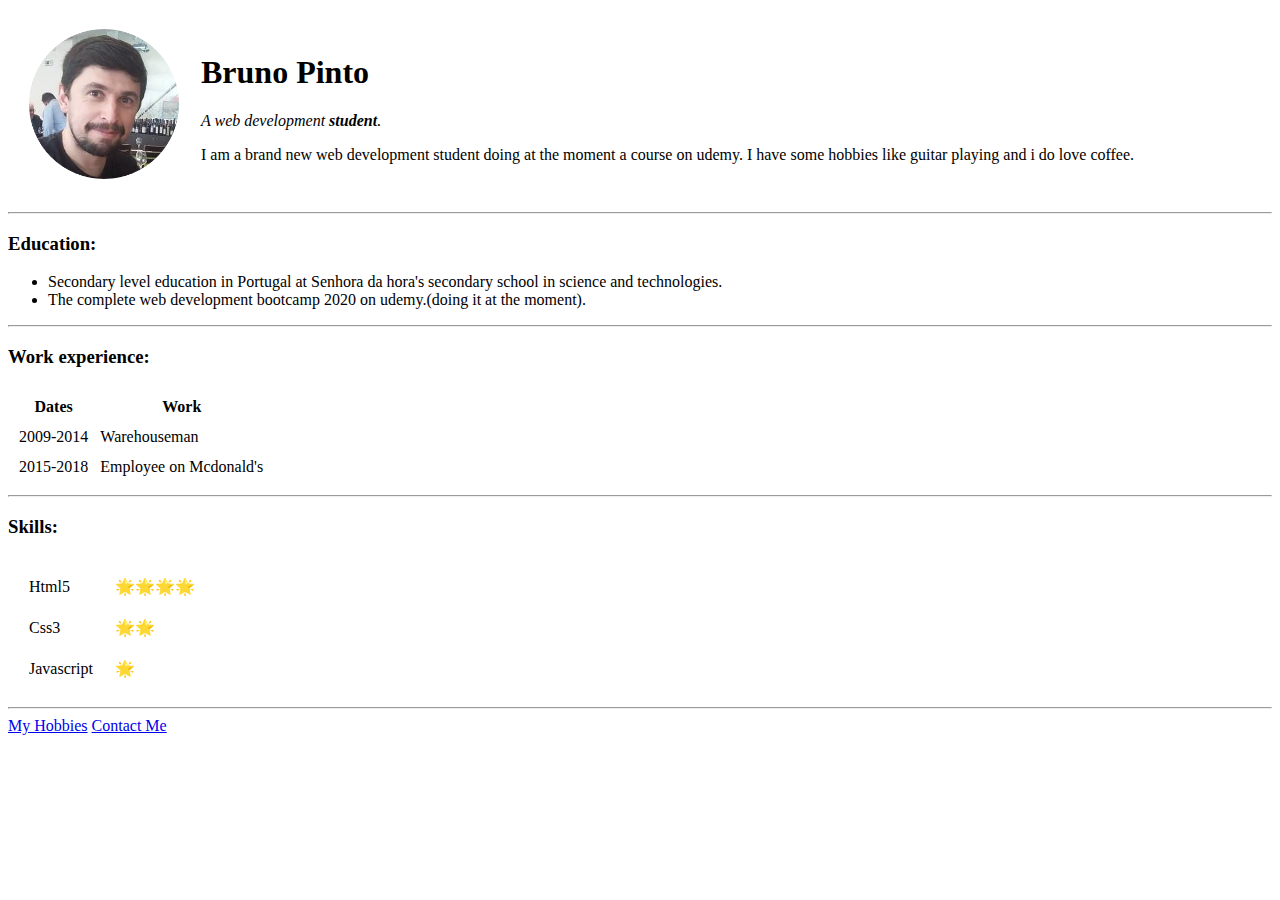
==== index.html @ e8af3a98 "add inicial cv website files" ====
<!DOCTYPE html>
<html>
  <head>
    <meta charset="utf-8">
    <title>👝 Bruno's Personal Site</title>
  </head>
  <body>
    <table cellspacing="20">
      <tr>
        <td><img src="bruno.png" alt="bruno's profile picture" height="150" width="150"></td>
        <td><h1>Bruno Pinto</h1>
        <p><em>A web development <strong>student</strong>.</em></p>
        <p>I am a brand new web development student doing at the moment a course on udemy. I have some hobbies like guitar playing and i do love coffee.</p></td>
      </tr>
    </table>
    <hr>
    <h3>Education:</h3>
    <ul>
      <li>Secondary level education in Portugal at Senhora da hora's secondary school in science and technologies.</li>
      <li>The complete web development bootcamp 2020 on udemy.(doing it at the moment).</li>
    </ul>
    <hr>
    <h3>Work experience:</h3>
    <table cellspacing="10">
      <thead>
        <tr>
          <th>Dates</th>
          <th>Work</th>
        </tr>
      </thead>
      <tbody>
        <tr>
          <td>2009-2014</td>
          <td>Warehouseman</td>
        </tr>
        <tr>
          <td>2015-2018</td>
          <td>Employee on Mcdonald's</td>
        </tr>
      </tbody>
    </table>
    <hr>
    <h3>Skills:</h3>
    <table cellspacing="20">
      <tr>
        <td>Html5</td>
        <td>🌟🌟🌟🌟</td>
      </tr>
      <tr>
        <td>Css3</td>
        <td>🌟🌟</td>
      </tr>
      <tr>
        <td>Javascript</td>
        <td>🌟</td>
      </tr>
    </table>
    <hr>
    <a href="hobbies.html">My Hobbies</a>
    <a href="contact-me.html">Contact Me</a>
  </body>
</html>
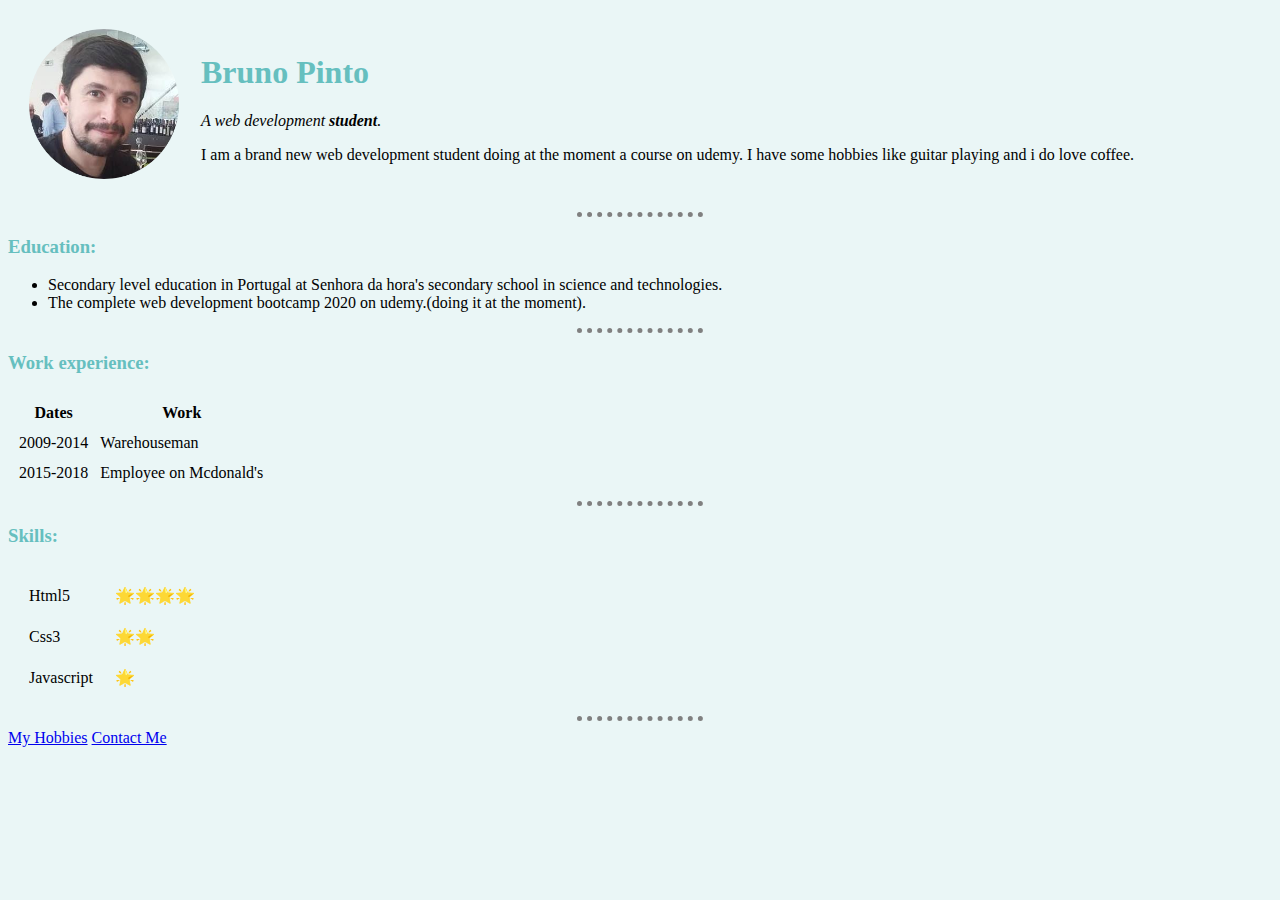
==== commit c7868dcb: "Add files via upload" ====
--- a/index.html
+++ b/index.html
@@ -3,11 +3,12 @@
   <head>
     <meta charset="utf-8">
     <title>👝 Bruno's Personal Site</title>
+    <link rel="stylesheet" href="css/styles.css">
   </head>
   <body>
     <table cellspacing="20">
       <tr>
-        <td><img src="bruno.png" alt="bruno's profile picture" height="150" width="150"></td>
+        <td><img src="images/bruno.png" alt="bruno's profile picture" height="150" width="150"></td>
         <td><h1>Bruno Pinto</h1>
         <p><em>A web development <strong>student</strong>.</em></p>
         <p>I am a brand new web development student doing at the moment a course on udemy. I have some hobbies like guitar playing and i do love coffee.</p></td>
--- a/css/styles.css
+++ b/css/styles.css
@@ -0,0 +1,19 @@
+body {
+  background-color: #EAF6F6;
+}
+
+hr{
+  border-style: none;
+  border-top-style: dotted;
+  border-color: grey;
+  border-width: 5px;
+  width: 10%;
+}
+
+h1{
+  color: #66BFBF;
+}
+
+h3{
+  color: #66BFBF;
+}
